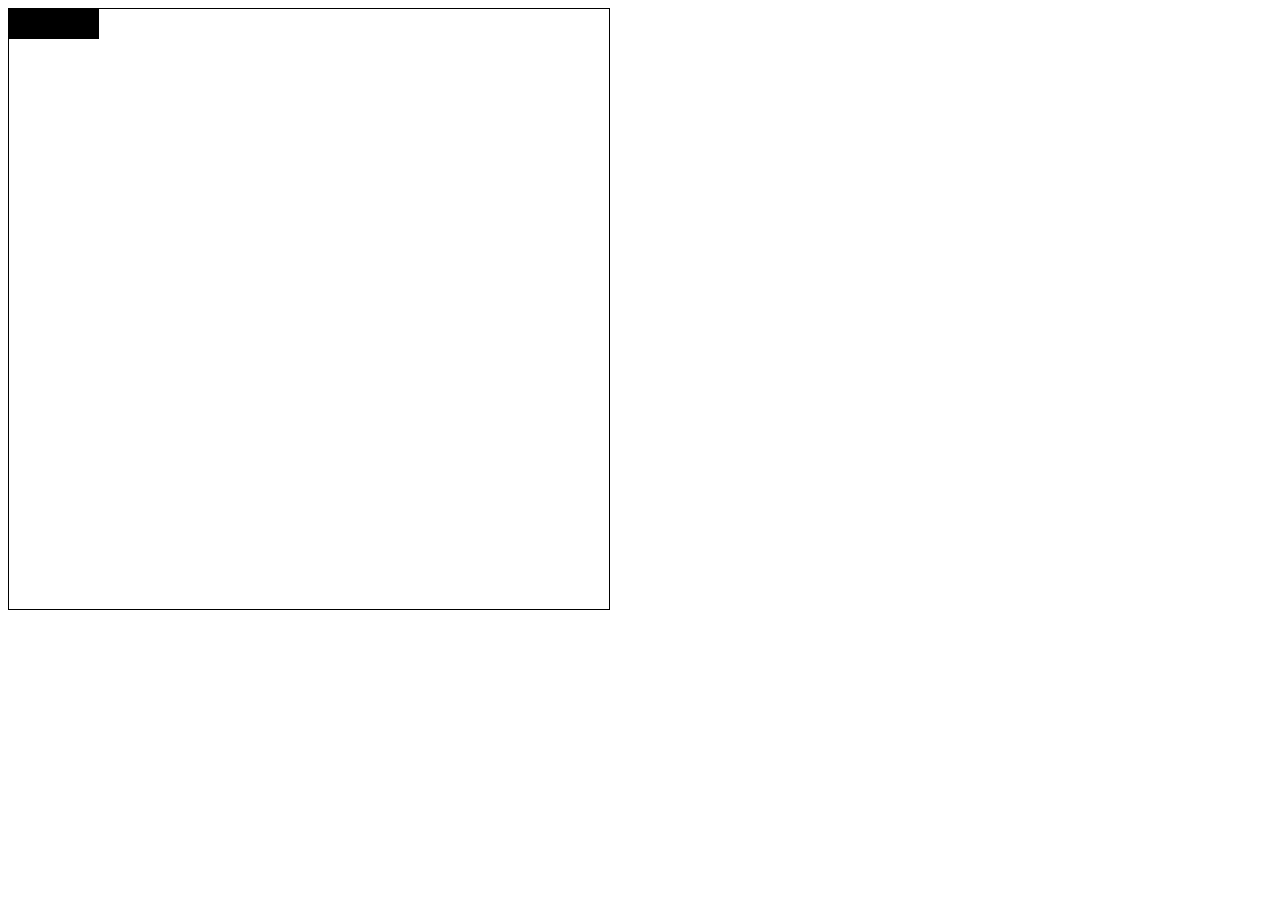
==== index.html @ c639fe3c "files added" ====
<!DOCTYPE html>
<html lang="en">
<head>
  <meta charset="UTF-8">
  <meta name="viewport" content="width=device-width, initial-scale=1.0">
  <link rel="stylesheet" href="style.css">
  <title>Snake</title>
</head>
<body>
  <canvas></canvas>
  <script src="script.js"></script>
</body>
</html>
---- style.css ----
canvas {
  widht: 600px;
  height: 600px;
  border: 1px solid black;
}
/*# sourceMappingURL=style.css.map */
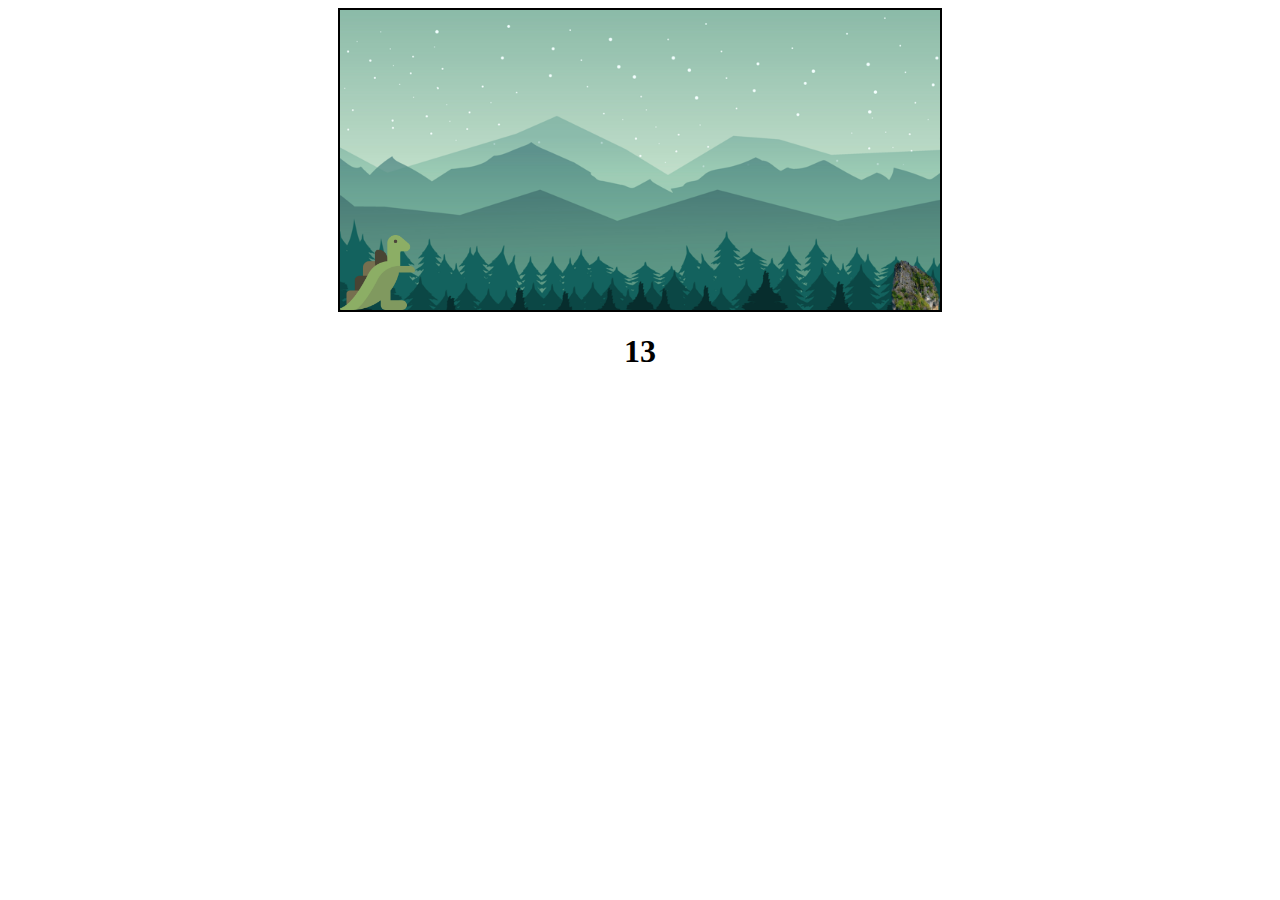
==== commit 98f7bd3e: "dino added" ====
--- a/index.html
+++ b/index.html
@@ -3,11 +3,15 @@
 <head>
   <meta charset="UTF-8">
   <meta name="viewport" content="width=device-width, initial-scale=1.0">
-  <link rel="stylesheet" href="style.css">
-  <title>Snake</title>
+  <link rel="stylesheet" href="./style.css">
+  <title>Document</title>
 </head>
 <body>
-  <canvas></canvas>
+  <div id="game">
+  <div id="dino"></div>
+  <div id="rock"></div>
+  </div>
+  <h1 id="score">0</h1>
   <script src="script.js"></script>
 </body>
 </html>--- a/style.css
+++ b/style.css
@@ -1,6 +1,87 @@
-canvas {
-  widht: 600px;
-  height: 600px;
-  border: 1px solid black;
+#score {
+  text-align: center;
+}
+
+#game {
+  width: 600px;
+  height: 300px;
+  border: 2px solid black;
+  margin: auto;
+  background-image: url(./forestbg.png);
+  background-size: cover;
+}
+
+#dino {
+  height: 75px;
+  width: 75px;
+  position: relative;
+  top: 225px;
+  background-image: url("./dino.png");
+  background-size: cover;
+}
+
+#rock {
+  height: 50px;
+  width: 50px;
+  position: relative;
+  top: 175px;
+  left: 550px;
+  background-image: url("./rock.png");
+  background-size: cover;
+  -webkit-animation: rock 1.33s infinite;
+          animation: rock 1.33s infinite;
+}
+
+@-webkit-keyframes rock {
+  0% {
+    left: 550px;
+  }
+  100% {
+    left: -50px;
+  }
+}
+
+@keyframes rock {
+  0% {
+    left: 550px;
+  }
+  100% {
+    left: -50px;
+  }
+}
+
+.jump-animation {
+  -webkit-animation: jump 0.5s;
+          animation: jump 0.5s;
+}
+
+@-webkit-keyframes jump {
+  0% {
+    top: 225px;
+  }
+  50% {
+    top: 75px;
+  }
+  75% {
+    top: 75px;
+  }
+  100% {
+    top: 225px;
+  }
+}
+
+@keyframes jump {
+  0% {
+    top: 225px;
+  }
+  50% {
+    top: 75px;
+  }
+  75% {
+    top: 75px;
+  }
+  100% {
+    top: 225px;
+  }
 }
 /*# sourceMappingURL=style.css.map */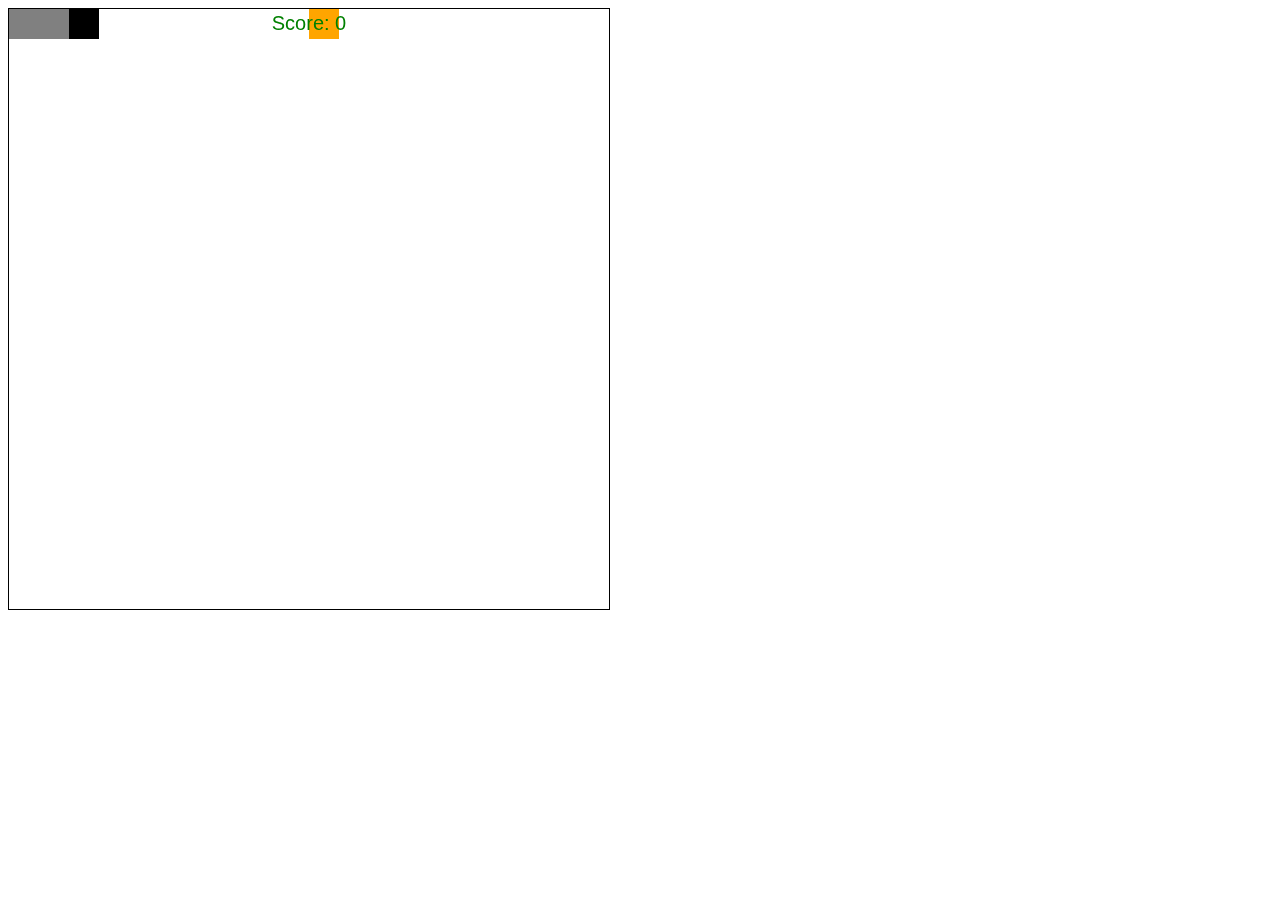
==== commit 5d5ab872: "files changed back" ====
--- a/index.html
+++ b/index.html
@@ -4,14 +4,10 @@
   <meta charset="UTF-8">
   <meta name="viewport" content="width=device-width, initial-scale=1.0">
   <link rel="stylesheet" href="./style.css">
-  <title>Document</title>
+  <title>Snake</title>
 </head>
 <body>
-  <div id="game">
-  <div id="dino"></div>
-  <div id="rock"></div>
-  </div>
-  <h1 id="score">0</h1>
-  <script src="script.js"></script>
+  <canvas></canvas>
+  <script src="./script.js"></script>
 </body>
 </html>--- a/style.css
+++ b/style.css
@@ -1,87 +1,6 @@
-#score {
-  text-align: center;
-}
-
-#game {
+canvas {
   width: 600px;
-  height: 300px;
-  border: 2px solid black;
-  margin: auto;
-  background-image: url(./forestbg.png);
-  background-size: cover;
-}
-
-#dino {
-  height: 75px;
-  width: 75px;
-  position: relative;
-  top: 225px;
-  background-image: url("./dino.png");
-  background-size: cover;
-}
-
-#rock {
-  height: 50px;
-  width: 50px;
-  position: relative;
-  top: 175px;
-  left: 550px;
-  background-image: url("./rock.png");
-  background-size: cover;
-  -webkit-animation: rock 1.33s infinite;
-          animation: rock 1.33s infinite;
-}
-
-@-webkit-keyframes rock {
-  0% {
-    left: 550px;
-  }
-  100% {
-    left: -50px;
-  }
-}
-
-@keyframes rock {
-  0% {
-    left: 550px;
-  }
-  100% {
-    left: -50px;
-  }
-}
-
-.jump-animation {
-  -webkit-animation: jump 0.5s;
-          animation: jump 0.5s;
-}
-
-@-webkit-keyframes jump {
-  0% {
-    top: 225px;
-  }
-  50% {
-    top: 75px;
-  }
-  75% {
-    top: 75px;
-  }
-  100% {
-    top: 225px;
-  }
-}
-
-@keyframes jump {
-  0% {
-    top: 225px;
-  }
-  50% {
-    top: 75px;
-  }
-  75% {
-    top: 75px;
-  }
-  100% {
-    top: 225px;
-  }
+  height: 600px;
+  border: 1px solid black;
 }
 /*# sourceMappingURL=style.css.map */